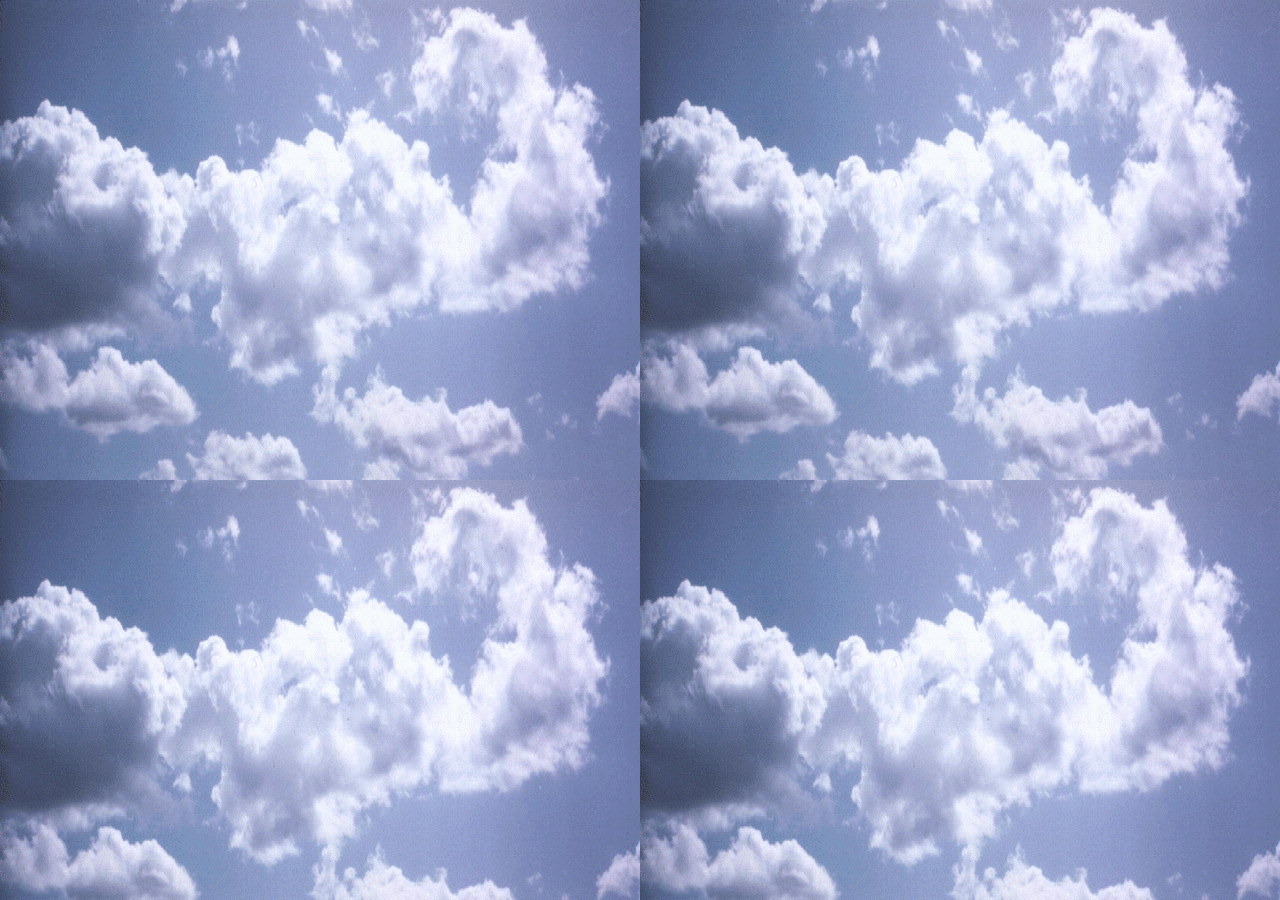
==== index.html @ 5388e113 "changes" ====
<!DOCTYPE html>
<html lang="en">
<head>
    <meta charset="UTF-8">
    <meta name="viewport" content="width=device-width, initial-scale=1.0">
    <title>Document</title>
    <link rel="stylesheet" href="style.css">
</head>
<body>
    




</body>
</html>
---- style.css ----
body {

background-image: url('CLOUD07J.GIF');

}
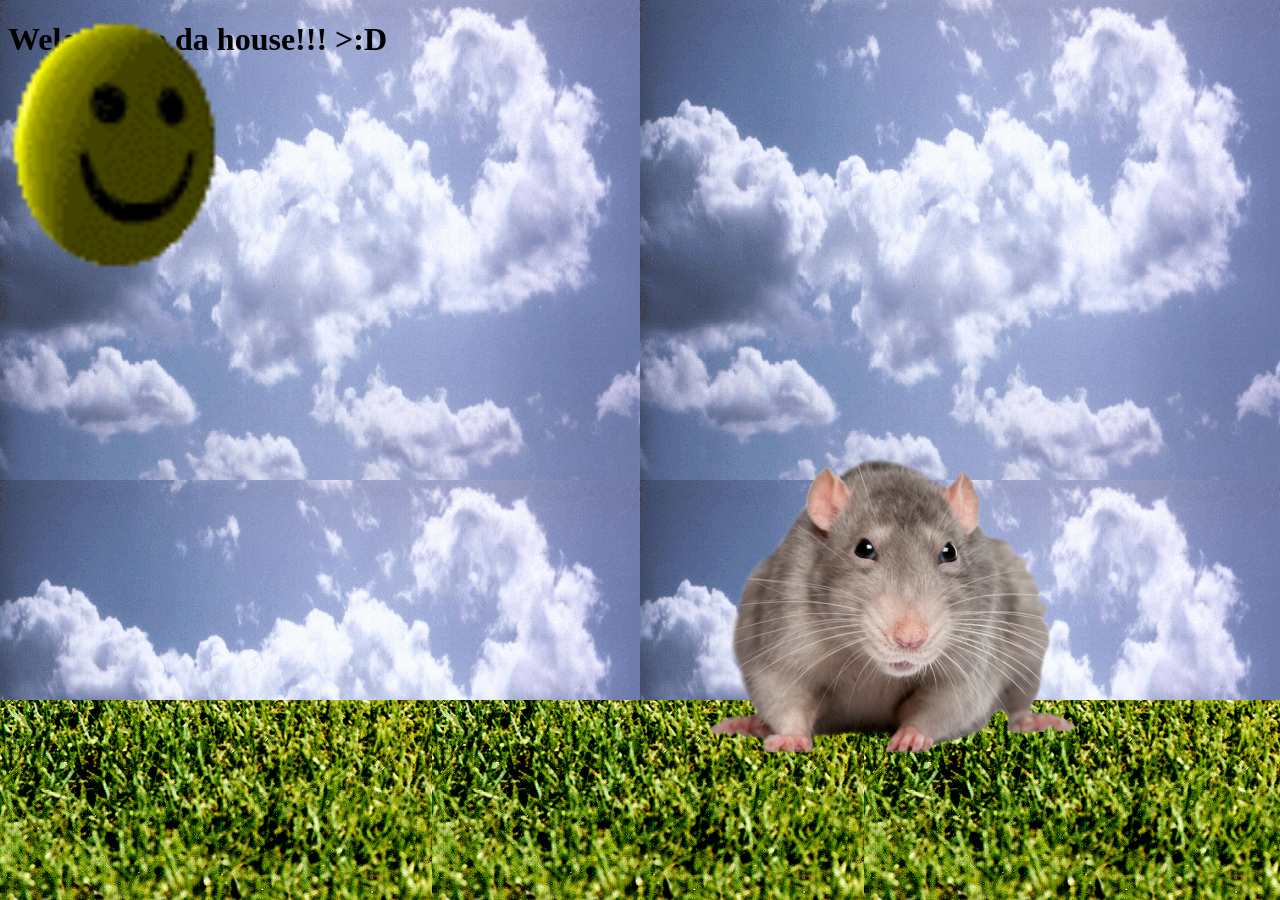
==== commit 581c18da: "a" ====
--- a/index.html
+++ b/index.html
@@ -8,9 +8,19 @@
 </head>
 <body>
     
+<div id="text"> 
+
+<h1> Welcome to da house!!! >:D </h1>
+
+
+</div>
 
 
 
+<div id="floor"></div>
+
+<img id = "rat" src="ratSneaky.png" alt="rat">
+<img id="smile" src="smileyfaces02.gif" alt="smile">
 
 </body>
 </html>
--- a/style.css
+++ b/style.css
@@ -2,4 +2,36 @@
 
 background-image: url('CLOUD07J.GIF');
 
+}
+
+#floor {
+
+background-image: url('grass.png');
+height: 200px;
+width: 100%;
+position: absolute;
+bottom: 0;
+left: 0;
+
+}
+
+#rat {
+
+z-index: 1;
+position: absolute;
+bottom: 15%;
+left: 50%;
+
+}
+
+
+
+#smile {
+
+z-index: 2;
+height: 250px;
+position: absolute;
+bottom: 70%;
+left: 0;
+
 }
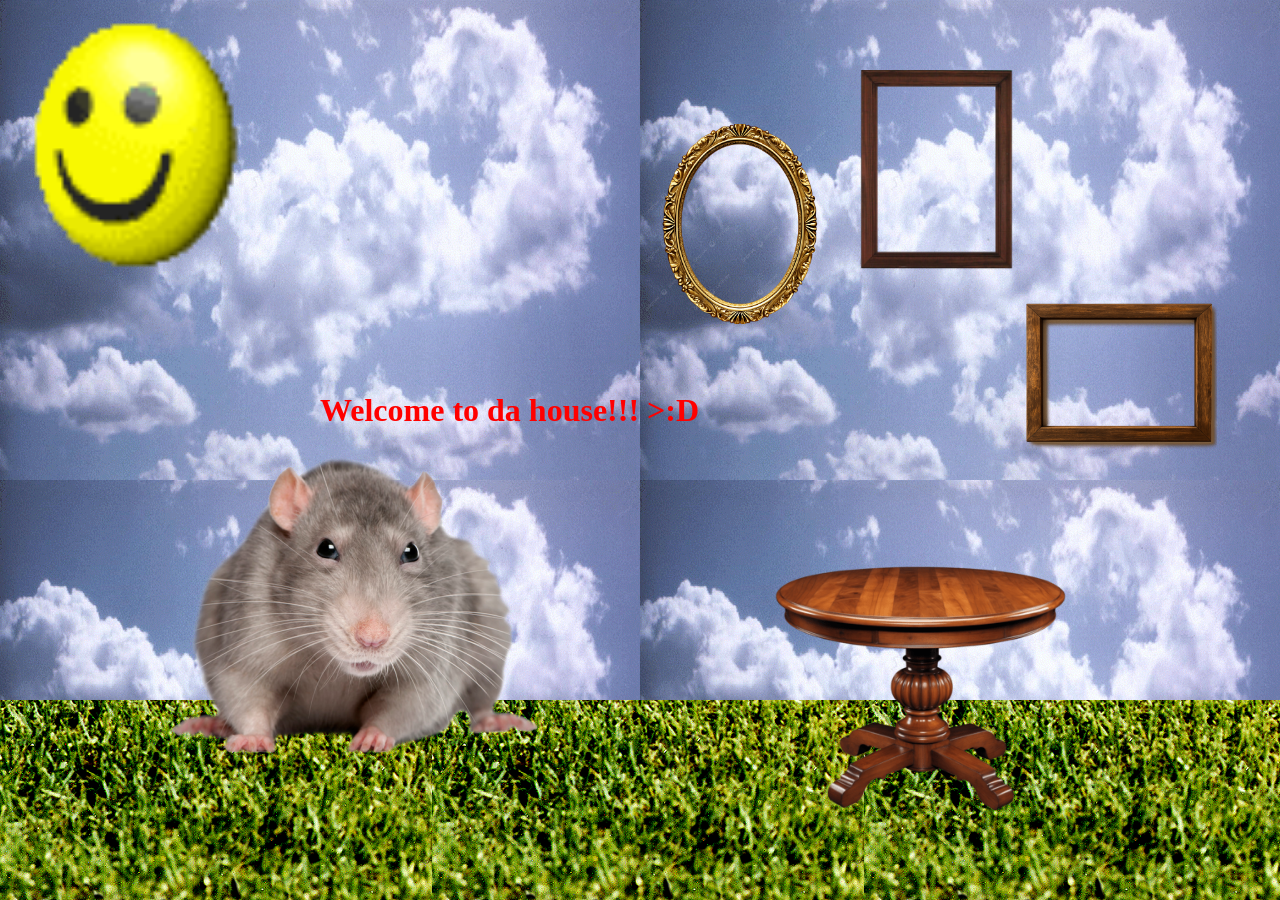
==== commit d84b75f4: "a" ====
--- a/index.html
+++ b/index.html
@@ -21,6 +21,11 @@
 
 <img id = "rat" src="ratSneaky.png" alt="rat">
 <img id="smile" src="smileyfaces02.gif" alt="smile">
+<img id="table" src="table.png" alt="table">
+
+<img id="frame1" src="frame1.png" alt="frame1">
+<img id="frame2" src="frame2.png" alt="frame2">
+<img id="frame3" src="frame3.png" alt="frame3">
 
 </body>
 </html>
--- a/style.css
+++ b/style.css
@@ -1,37 +1,85 @@
 body {
-
 background-image: url('CLOUD07J.GIF');
-
 }
 
 #floor {
-
 background-image: url('grass.png');
 height: 200px;
 width: 100%;
 position: absolute;
 bottom: 0;
 left: 0;
-
 }
 
 #rat {
-
 z-index: 1;
 position: absolute;
 bottom: 15%;
-left: 50%;
-
+left: 8%;
 }
 
 
 
 #smile {
-
-z-index: 2;
+z-index: 3;
 height: 250px;
 position: absolute;
 bottom: 70%;
 left: 0;
+}
 
-}+
+
+h1 {
+color: red;
+position: absolute;
+bottom: 50%;
+left: 25%;
+}
+
+
+
+#table {
+z-index: 2;
+height: 300px;
+position: absolute;
+bottom: 8%;
+left: 60%;
+}
+
+
+
+#frame1 {
+z-index: 3; 
+height: 200px;
+position: absolute;
+bottom: 70%;
+left: 65%;
+}
+
+
+
+#frame2 {
+z-index: 4;
+height: 150px;
+position: absolute;
+bottom: 50%;
+left: 80%;
+}
+
+
+
+#frame3 {
+z-index: 5;
+height: 200px;
+position: absolute;
+bottom: 64%;
+left: 50%;
+}
+
+
+
+
+
+
+
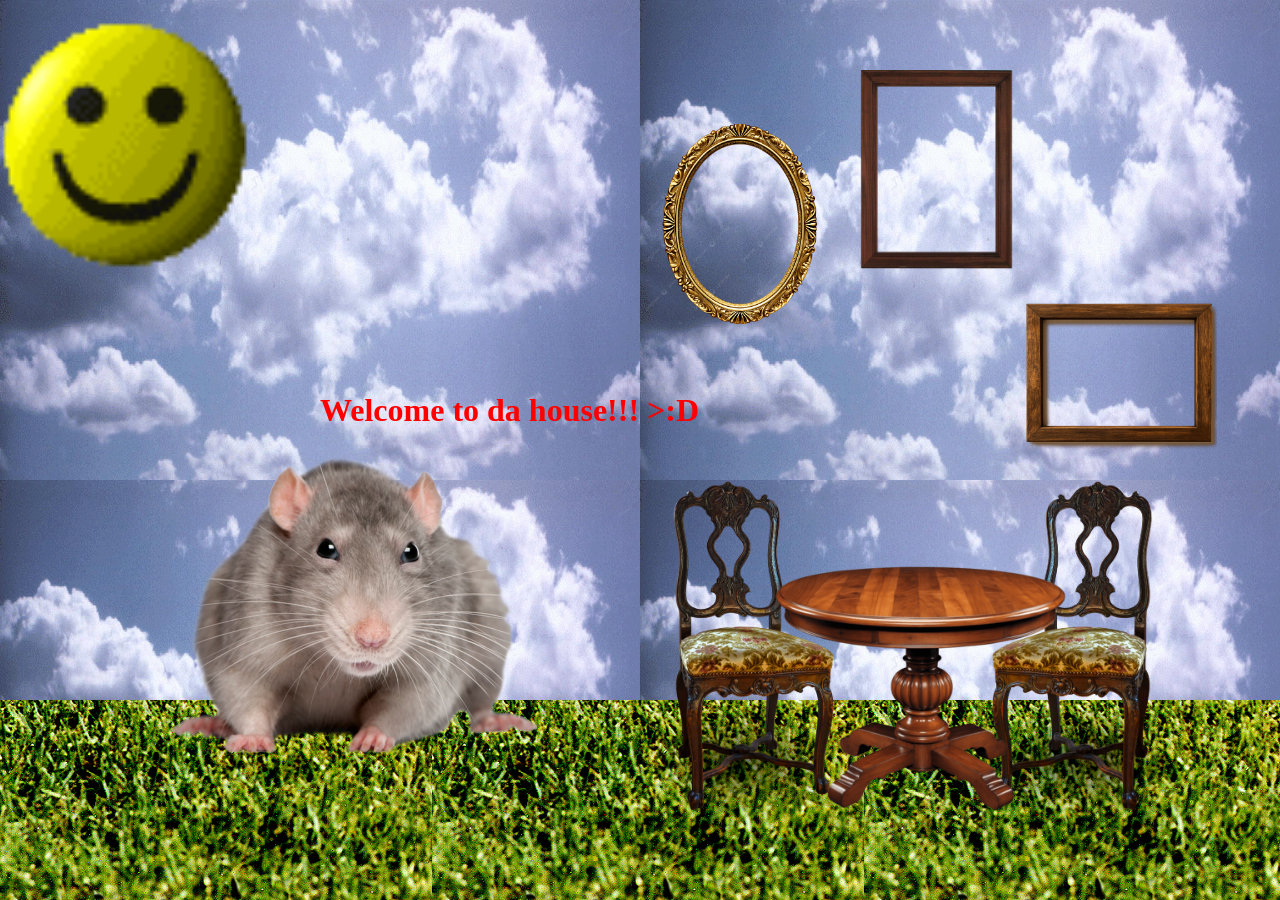
==== commit 785b1e80: "y" ====
--- a/index.html
+++ b/index.html
@@ -27,5 +27,8 @@
 <img id="frame2" src="frame2.png" alt="frame2">
 <img id="frame3" src="frame3.png" alt="frame3">
 
+<img id="chair" src="chair.png" alt="chair">
+<img id="chairFlipped" src="chaircopy.png" alt="chairFlipped">
+
 </body>
 </html>
--- a/style.css
+++ b/style.css
@@ -77,9 +77,22 @@
 left: 50%;
 }
 
+#chair {
+z-index: 1;
+height: 400px;
+position: absolute;
+bottom: 8%;
+left: 74%;
+}
+
+#chairFlipped {
+z-index: 1;
+transform: scaleX(-1);
+height: 400px;
+position: absolute;
+bottom: 8%;
+left: 48%;
+}
 
 
 
-
-
-
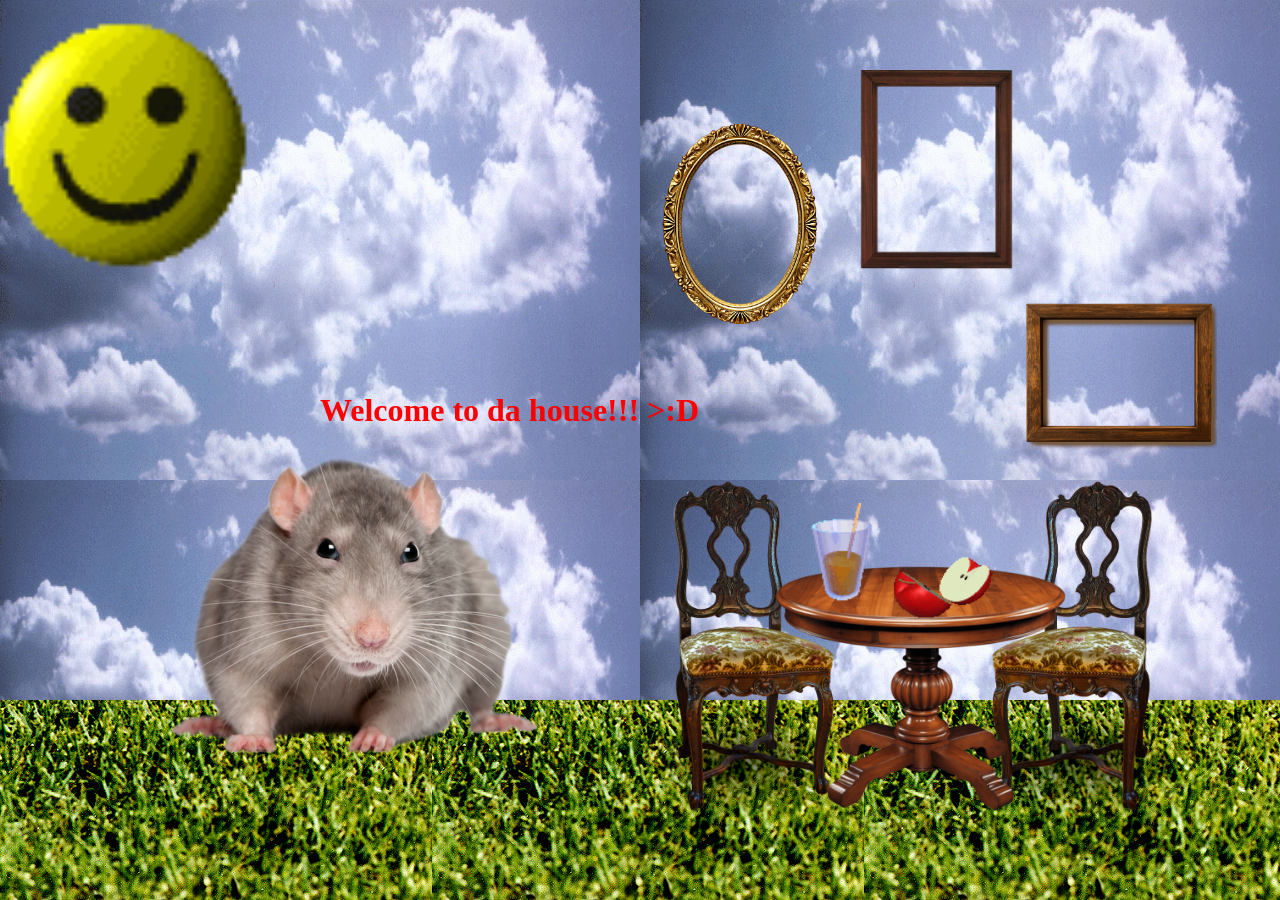
==== commit 518b9bc4: "u" ====
--- a/index.html
+++ b/index.html
@@ -30,5 +30,8 @@
 <img id="chair" src="chair.png" alt="chair">
 <img id="chairFlipped" src="chaircopy.png" alt="chairFlipped">
 
+<img id="orangejuice" src="orangejuice.gif" alt="orangejuice">
+<img id="apple" src="apple.gif" alt="apple">
+
 </body>
 </html>
--- a/style.css
+++ b/style.css
@@ -94,5 +94,18 @@
 left: 48%;
 }
 
+#apple {
+z-index: 3;
+height: 100px;
+position: absolute;
+bottom: 30%;
+left: 68%;
+}
 
-
+#orangejuice {
+z-index: 3;
+height: 100px;
+position: absolute;
+bottom: 33%;
+left: 63%;
+}
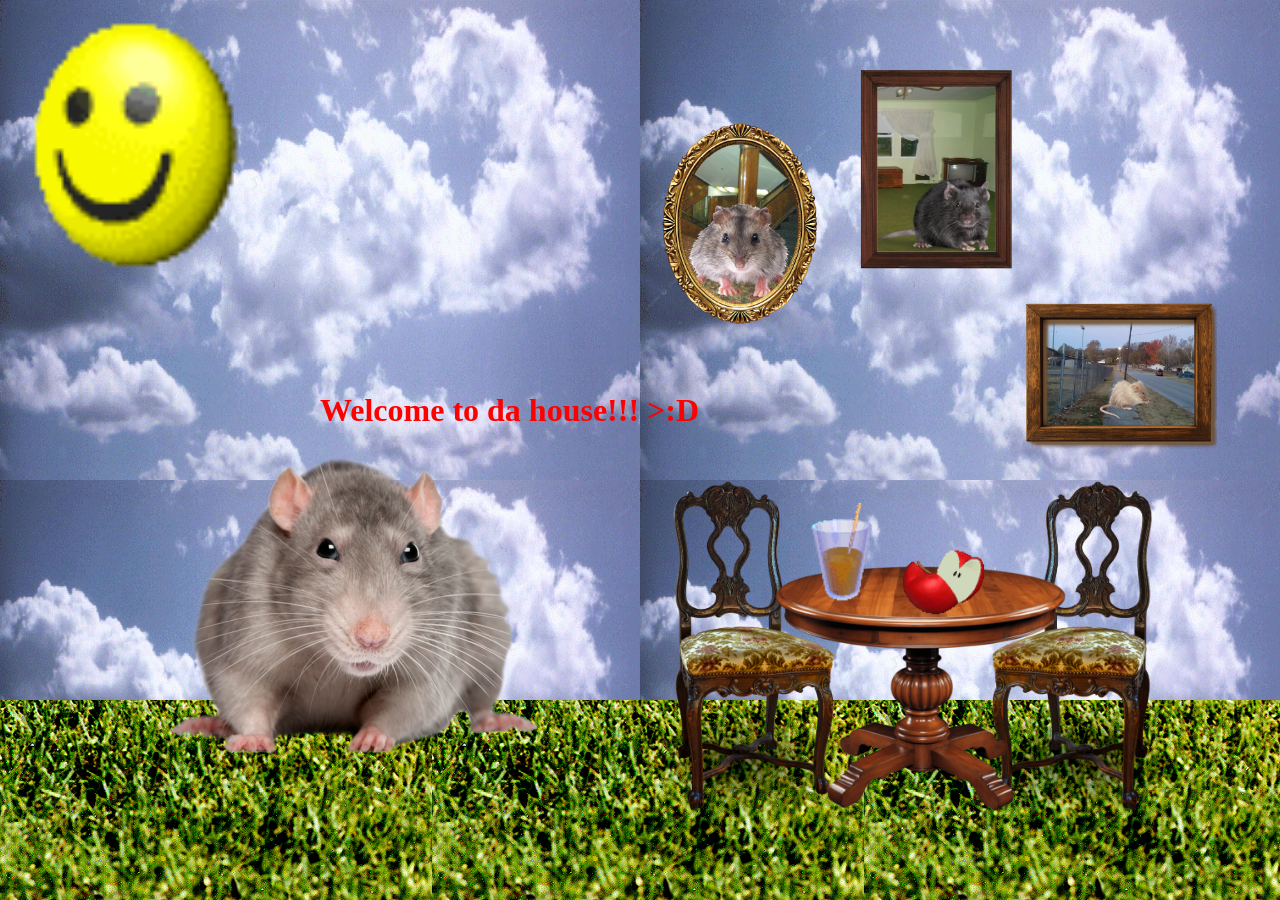
==== commit 3b676598: "u" ====
--- a/index.html
+++ b/index.html
@@ -23,9 +23,9 @@
 <img id="smile" src="smileyfaces02.gif" alt="smile">
 <img id="table" src="table.png" alt="table">
 
-<img id="frame1" src="frame1.png" alt="frame1">
-<img id="frame2" src="frame2.png" alt="frame2">
-<img id="frame3" src="frame3.png" alt="frame3">
+<img id="frame1" src="pictureRat1.png" alt="frame1">
+<img id="frame2" src="pictureRat2.png" alt="frame2">
+<img id="frame3" src="pictureRat3.png" alt="frame3">
 
 <img id="chair" src="chair.png" alt="chair">
 <img id="chairFlipped" src="chaircopy.png" alt="chairFlipped">
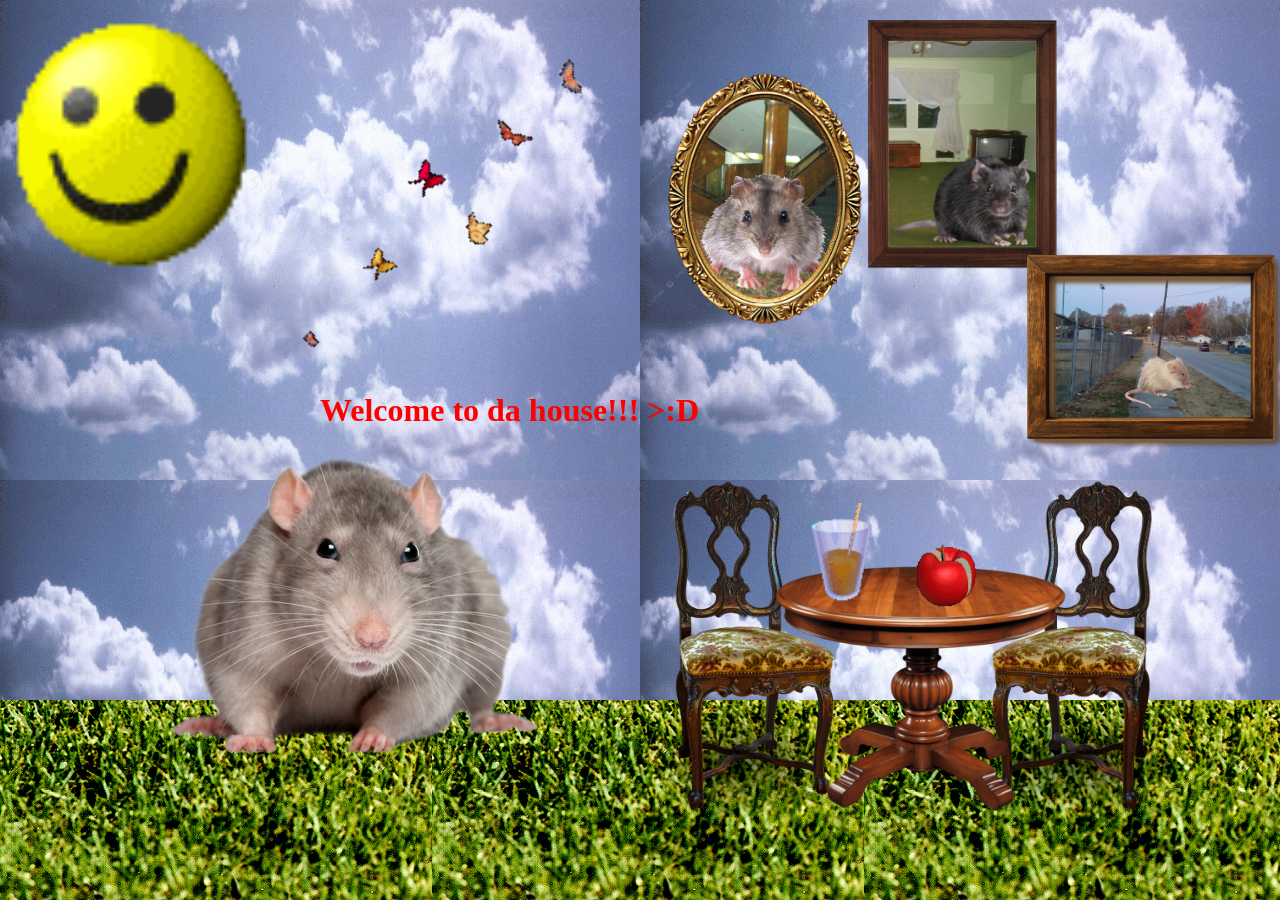
==== commit b537692c: "t" ====
--- a/index.html
+++ b/index.html
@@ -33,5 +33,6 @@
 <img id="orangejuice" src="orangejuice.gif" alt="orangejuice">
 <img id="apple" src="apple.gif" alt="apple">
 
+<img id="butterflies" src="butterflies2.gif" alt="butterflies">
 </body>
 </html>
--- a/style.css
+++ b/style.css
@@ -51,7 +51,7 @@
 
 #frame1 {
 z-index: 3; 
-height: 200px;
+height: 250px;
 position: absolute;
 bottom: 70%;
 left: 65%;
@@ -61,7 +61,7 @@
 
 #frame2 {
 z-index: 4;
-height: 150px;
+height: 200px;
 position: absolute;
 bottom: 50%;
 left: 80%;
@@ -71,7 +71,7 @@
 
 #frame3 {
 z-index: 5;
-height: 200px;
+height: 250px;
 position: absolute;
 bottom: 64%;
 left: 50%;
@@ -108,4 +108,13 @@
 position: absolute;
 bottom: 33%;
 left: 63%;
+}
+
+#butterflies {
+z-index: 3;
+height: 500px;
+position: absolute;
+bottom: 50%;
+left: 30%;
+transform: rotate(45deg);
 }
